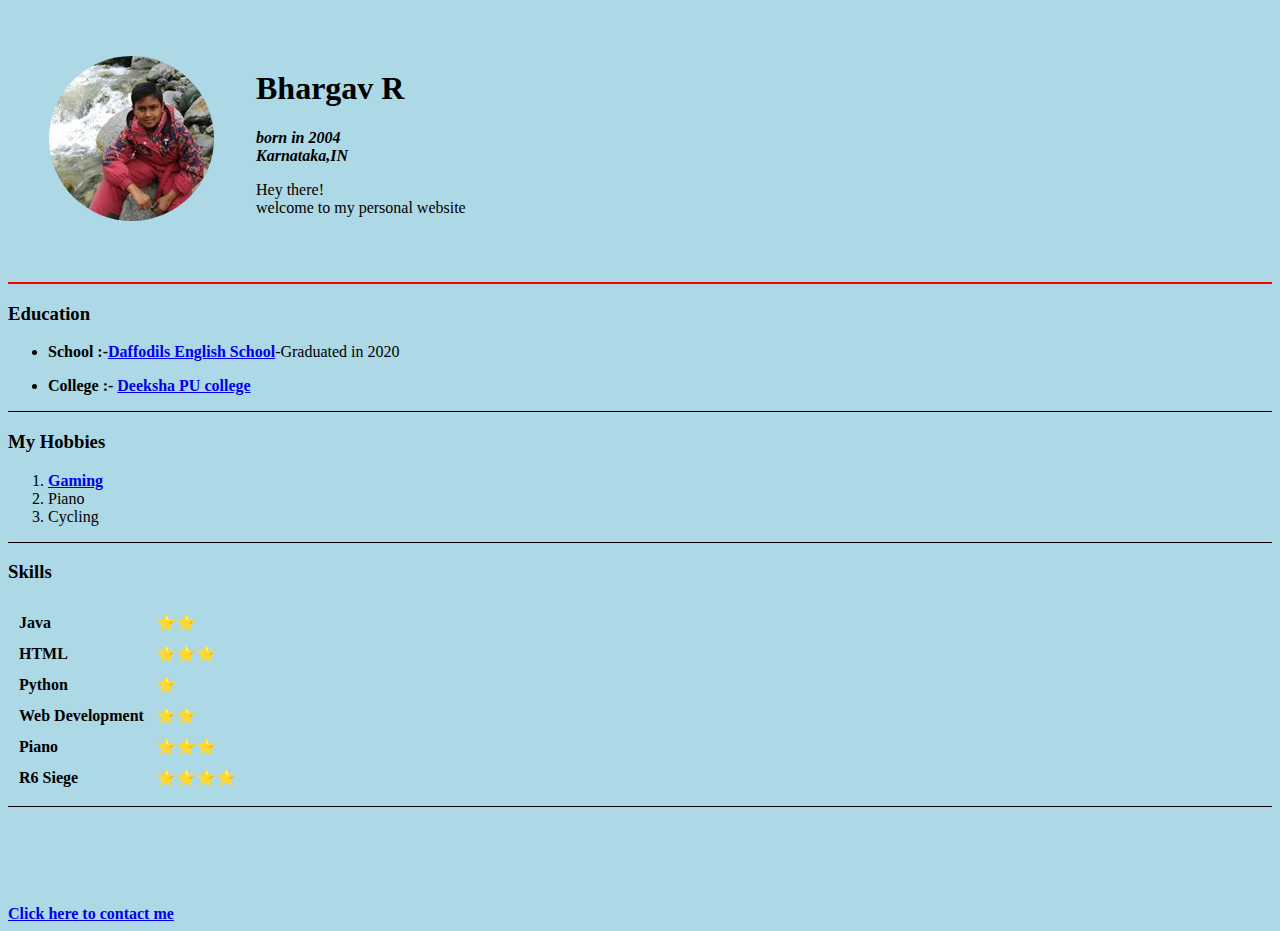
==== index.html @ d0898aa7 "initial first- web files" ====
<!DOCTYPE html>
<html lang="en" dir="ltr">

<head>
  <meta charset="utf-8">
  <title>Bhargav"s Personal Site😉</title>
</head>

<body style="background-color:lightblue">
  <table cellspacing="40">
    <tr>
      <td><img src="dp.png" alt="Image couldn't be loaded"></td>
      <td>
        <h1>Bhargav R</h1>
        <p><em><strong>born in 2004<br>Karnataka,IN</strong></em></p>
        <p>Hey there!<br>welcome to my personal website</p>
      </td>
    </tr>
  </table>
  <hr size=2 color=red>
  <h3>Education</h3>
  <ul>
    <li>
      <p><strong>School :-<a href="https://en.wikipedia.org/wiki/Daffodils_English_School,_Sanjaynagar">Daffodils English School</a></strong>-Graduated in 2020</p>
    </li>
    <li>
      <p><strong>College :- <a href="https://www.deekshalearning.com/campus/chethana-pu-college">Deeksha PU college</strong></a></p>
    </li>
  </ul>
  <hr size=1 color=black>
  <h3>My Hobbies</h3>
  <ol>
    <li><strong><a href="videogaming.html">Gaming</a></strong></li>
    <li>Piano</li>
    <li>Cycling</li>
  </ol>
  <hr size=1 color=black>
  <h3>Skills</h3>
  <table cellspacing="10">
    <tr>
      <td><strong>Java</strong></td>
      <td>⭐⭐</td>
    </tr>
    <tr>
      <td><strong>HTML<strong></td>
      <td>⭐⭐⭐</td>
    </tr>
    <tr>
      <td><strong>Python</strong></td>
      <td>⭐</td>
    </tr>
    <tr>
      <td><strong>Web Development</strong></td>
      <td>⭐⭐</td>
    </tr>
    <tr>
      <td><strong>Piano</strong></td>
      <td>⭐⭐⭐</td>
    </tr>
    <tr>
      <td><strong>R6 Siege</strong></td>
      <td>⭐⭐⭐⭐</td>
    </tr>

  </table>
<hr size=1 color=black>
  <br>
  <br><br><br><br>
  <a href="CONTACT-me.html"><strong>Click here to contact me</strong></a>
</body>

</html>
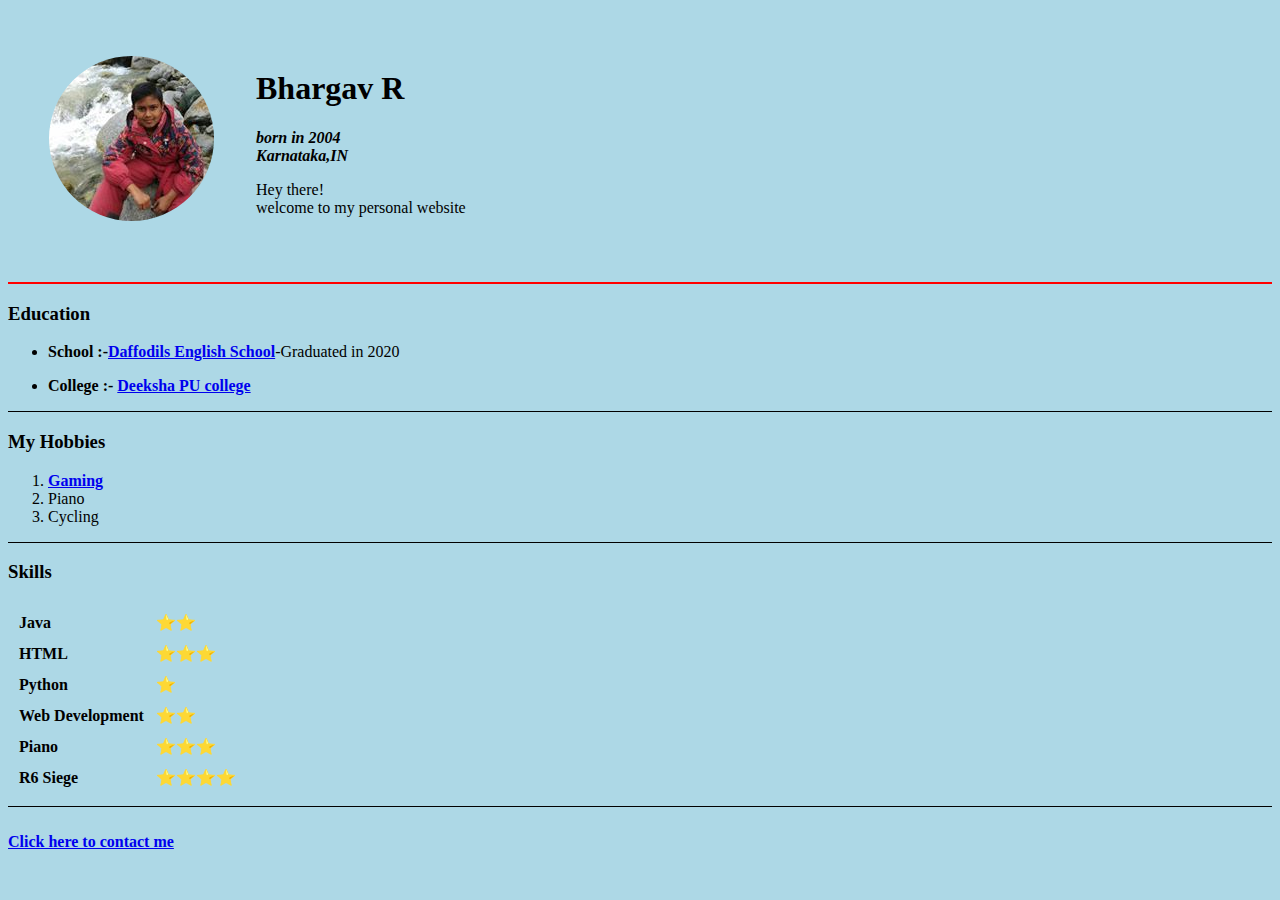
==== commit 347d9f59: "Add files via upload" ====
--- a/index.html
+++ b/index.html
@@ -65,7 +65,6 @@
   </table>
 <hr size=1 color=black>
   <br>
-  <br><br><br><br>
   <a href="CONTACT-me.html"><strong>Click here to contact me</strong></a>
 </body>
 
